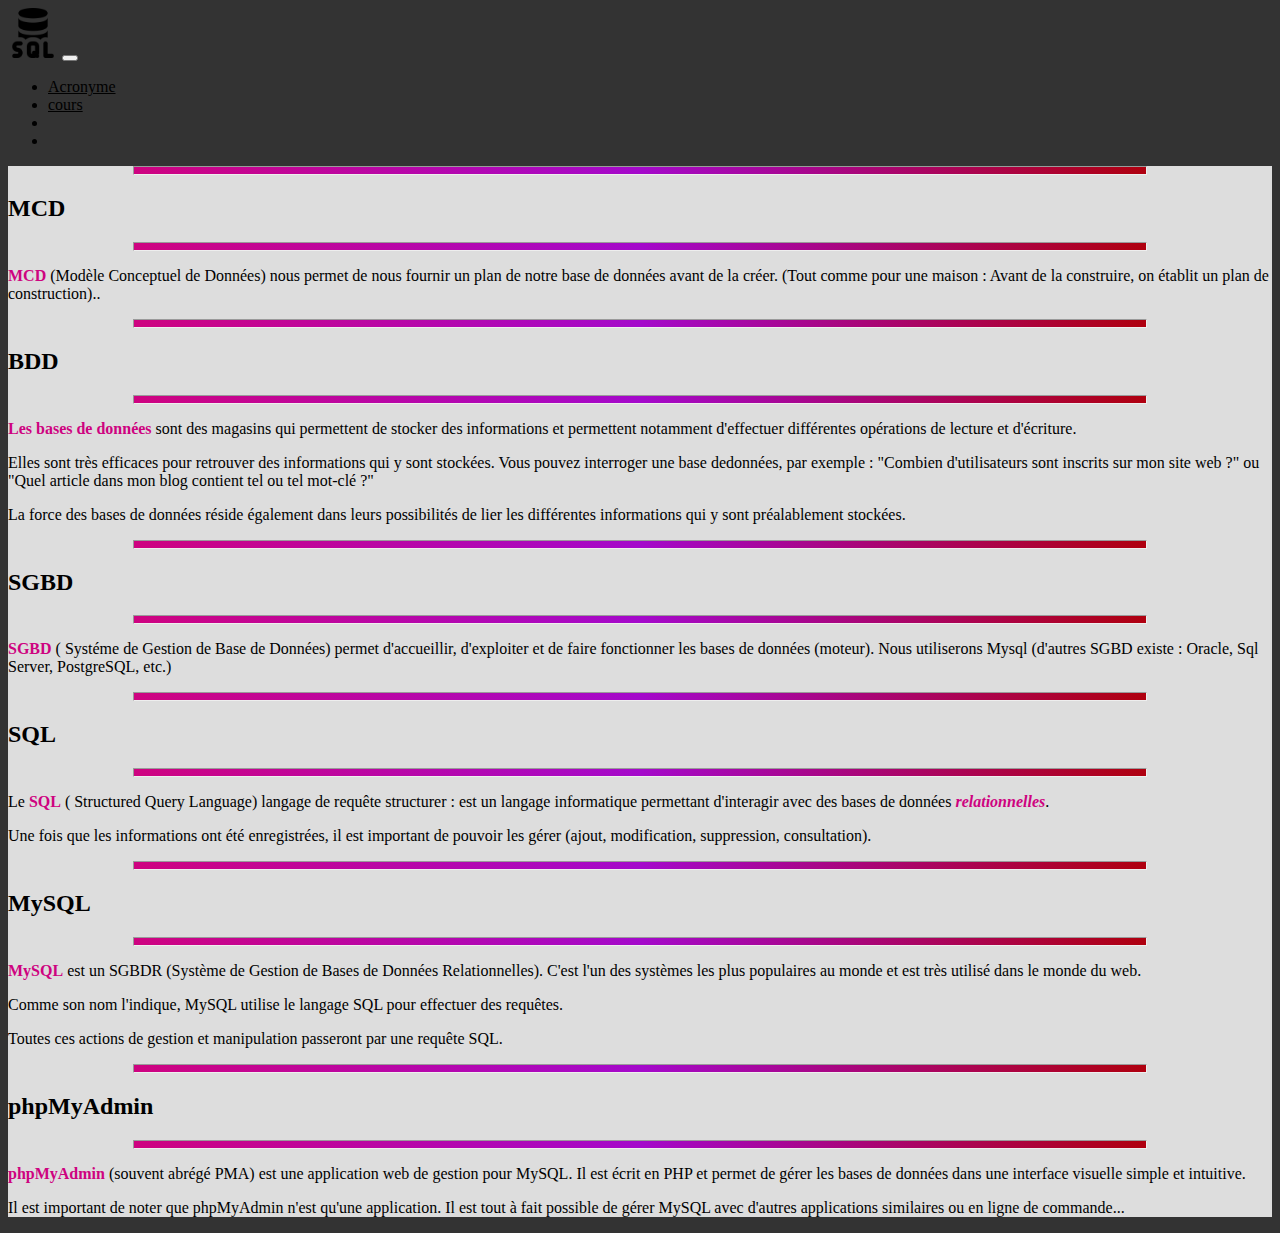
==== cours/index.html @ 49399eac "SQL" ====
<!doctype html>
<html lang="fr">

<head>
  
     <!-- Required meta tags -->
     <meta charset="utf-8">
     <meta name="viewport" content="width=device-width, initial-scale=1, shrink-to-fit=no">

     <!-- Bootstrap CSS v5.2.1 -->
     <link href="https://cdn.jsdelivr.net/npm/bootstrap@5.2.1/dist/css/bootstrap.min.css" rel="stylesheet"
     integrity="sha384-iYQeCzEYFbKjA/T2uDLTpkwGzCiq6soy8tYaI1GyVh/UjpbCx/TYkiZhlZB6+fzT" crossorigin="anonymous">
     <!-- Google font -->
     <link href="https://fonts.googleapis.com/css2?family=Amatic+SC:wght@700&family=Open+Sans&display=swap" rel="stylesheet"> 
     <!-- feuille de style -->
     <link rel="stylesheet" href="assets/css/style.css">
     <title>Acronyme</title>
</head>

<body>
     <header>
          <nav class="navbar navbar-expand-sm navbar-light bg-light  border-bottom border-dark">
               <div class="container-fluid">
                    <a class="navbar-brand" href="#"><img src="assets/img/logo.png" alt="logo"></a>
                    <button class="navbar-toggler d-lg-none" type="button" data-bs-toggle="collapse" data-bs-target="#collapsibleNavId" aria-controls="collapsibleNavId"
                         aria-expanded="false" aria-label="Toggle navigation">
                         <span class="navbar-toggler-icon"></span>
                    </button>
                    <div class="collapse navbar-collapse" id="collapsibleNavId">
                         <ul class="navbar-nav me-auto mt-2 mt-lg-0">
                              <li class="nav-item">
                                   <a class="nav-link" href="index.html" >Acronyme</a>
                              </li>
                              <li class="nav-item">
                                   <a class="nav-link" href="cours.html">cours</a>
                              </li>
                              <li class="nav-item">
                                   <!-- <a class="nav-link" href="#">Link</a> -->
                              </li>
                              <li class="nav-item">
                                   <!-- <a class="nav-link" href="#">Link</a> -->
                              </li>
                         </ul>
                    </div>
          </div>
          </nav>
     
     </header>
     <div class="container">
        
            <!-- Début de main -->
            <main >
               <div class="row  px-5">
                    <div class="col-sm-12">
                         <hr>
                        <h2 class="text-center">MCD</h2>
                        <hr>
                    </div>
                   <div class="col-sm-12 mt-5">
                         <p><strong>MCD</strong> (Modèle Conceptuel de Données) nous permet de nous fournir un plan de notre base de données avant de la créer.
                         (Tout comme pour une maison : Avant de la construire, on établit un plan de construction)..</p>
                         
                    </div>
               </div>
               <div class="row mt-5 px-5">
                    <div class="col-sm-12">
                         <hr>
                        <h2 class="text-center">BDD</h2>
                        <hr>
                    </div>
                   <div class="col-sm-12 mt-5">
                         <p><strong>Les bases de données</strong> sont des magasins qui permettent de stocker des informations et permettent notamment
                         d'effectuer différentes opérations de lecture et d'écriture.</p>
                         <p> Elles sont très efficaces pour retrouver des informations qui y sont stockées. Vous pouvez interroger une base dedonnées, par exemple : "Combien d'utilisateurs sont inscrits sur mon site web ?" ou "Quel article dans mon blog contient tel ou tel mot-clé ?"</p>
                         <p>La force des bases de données réside également dans leurs possibilités de lier les différentes informations qui y sont préalablement stockées. </p>  
                         </div>
               </div>
               <div class="row mt-5 px-5">
                    <div class="col-sm-12">
                         <hr>
                         <h2 class="text-center">SGBD</h2>
                         <hr>
                     </div>
                     <div class="col-sm-12 mt-5">
                         <p><strong><abbr>SGBD</abbr></strong> ( Systéme de Gestion de Base de Données) permet d'accueillir, d'exploiter et de faire fonctionner les bases de données (moteur). Nous utiliserons Mysql (d'autres SGBD existe : Oracle, Sql Server, PostgreSQL, etc.)</p>
                   </div>

               </div>
               <div class="row mt-5 px-5">
                    <div class="col-sm-12">
                         <hr>
                         <h2 class="text-center">SQL</h2>
                         <hr>
                     </div>
                     <div class="col-sm-12 mt-5">
                         <p>Le <strong><abbr>SQL</abbr></strong> ( Structured Query Language) langage de requête structurer : est un langage informatique permettant d'interagir avec des bases de données <strong><em>relationnelles</em></strong>. </p>
                         <p>Une fois que les informations ont été enregistrées, il est important de pouvoir les gérer (ajout, modification, suppression, consultation).</p>
                   </div>

               </div> 
               <div class="row mt-5 px-5">
                    <div class="col-sm-12">
                         <hr>
                         <h2 class="text-center">MySQL</h2>
                         <hr>
                     </div>
                     <div class="col-sm-12 mt-5">
                         <p><strong><abbr>MySQL</abbr></strong> est un SGBDR (Système de Gestion de Bases de Données Relationnelles). C'est l'un des systèmes les plus populaires au monde et est très utilisé dans le monde du web.</p>
                         <p> Comme son nom l'indique, MySQL utilise le langage SQL pour effectuer des requêtes.</p>
                         <p>Toutes ces actions de gestion et manipulation passeront par une requête SQL.</p>
                   </div>

               </div> 
               <div class="row mt-5 px-5">
                    <div class="col-sm-12">
                         <hr>
                         <h2 class="text-center">phpMyAdmin</h2>
                         <hr>
                     </div>
                     <div class="col-sm-12 mt-5">
                         <p><strong>phpMyAdmin</strong> (souvent abrégé PMA) est une application web de gestion pour MySQL. Il est écrit en PHP et permet de gérer les bases de données dans une interface visuelle simple et intuitive.</p>
                         <p> Il est important de noter que phpMyAdmin n'est qu'une application. Il est tout à fait possible de gérer MySQL avec d'autres applications similaires ou en ligne de commande...</p>
                   </div>

               </div> 




            </main>
        
          
     </div> <!-- fin du container fluid -->
     
     <footer>
     <!-- place footer here -->
     </footer>
     <!-- Bootstrap JavaScript Libraries -->
     <script src="https://cdn.jsdelivr.net/npm/@popperjs/core@2.11.6/dist/umd/popper.min.js"
     integrity="sha384-oBqDVmMz9ATKxIep9tiCxS/Z9fNfEXiDAYTujMAeBAsjFuCZSmKbSSUnQlmh/jp3" crossorigin="anonymous">
     </script>

     <script src="https://cdn.jsdelivr.net/npm/bootstrap@5.2.1/dist/js/bootstrap.min.js"
     integrity="sha384-7VPbUDkoPSGFnVtYi0QogXtr74QeVeeIs99Qfg5YCF+TidwNdjvaKZX19NZ/e6oz" crossorigin="anonymous">
     </script>
</body>

</html>
---- cours/assets/css/style.css ----
body {
     background-color: #333;
}

header nav img {
     width: 50px;
}

header nav  a {
     color: black !important;
}

.container {
     background-color: #ddd;
 }


hr {
     height: 7px;
     background: linear-gradient(to right, #ce0380 0%, #a409cb 50%, #af000f 100%);
     width: 80%;
     margin: 0 auto ;
 }
 strong {
     color: #ce0380;
 }
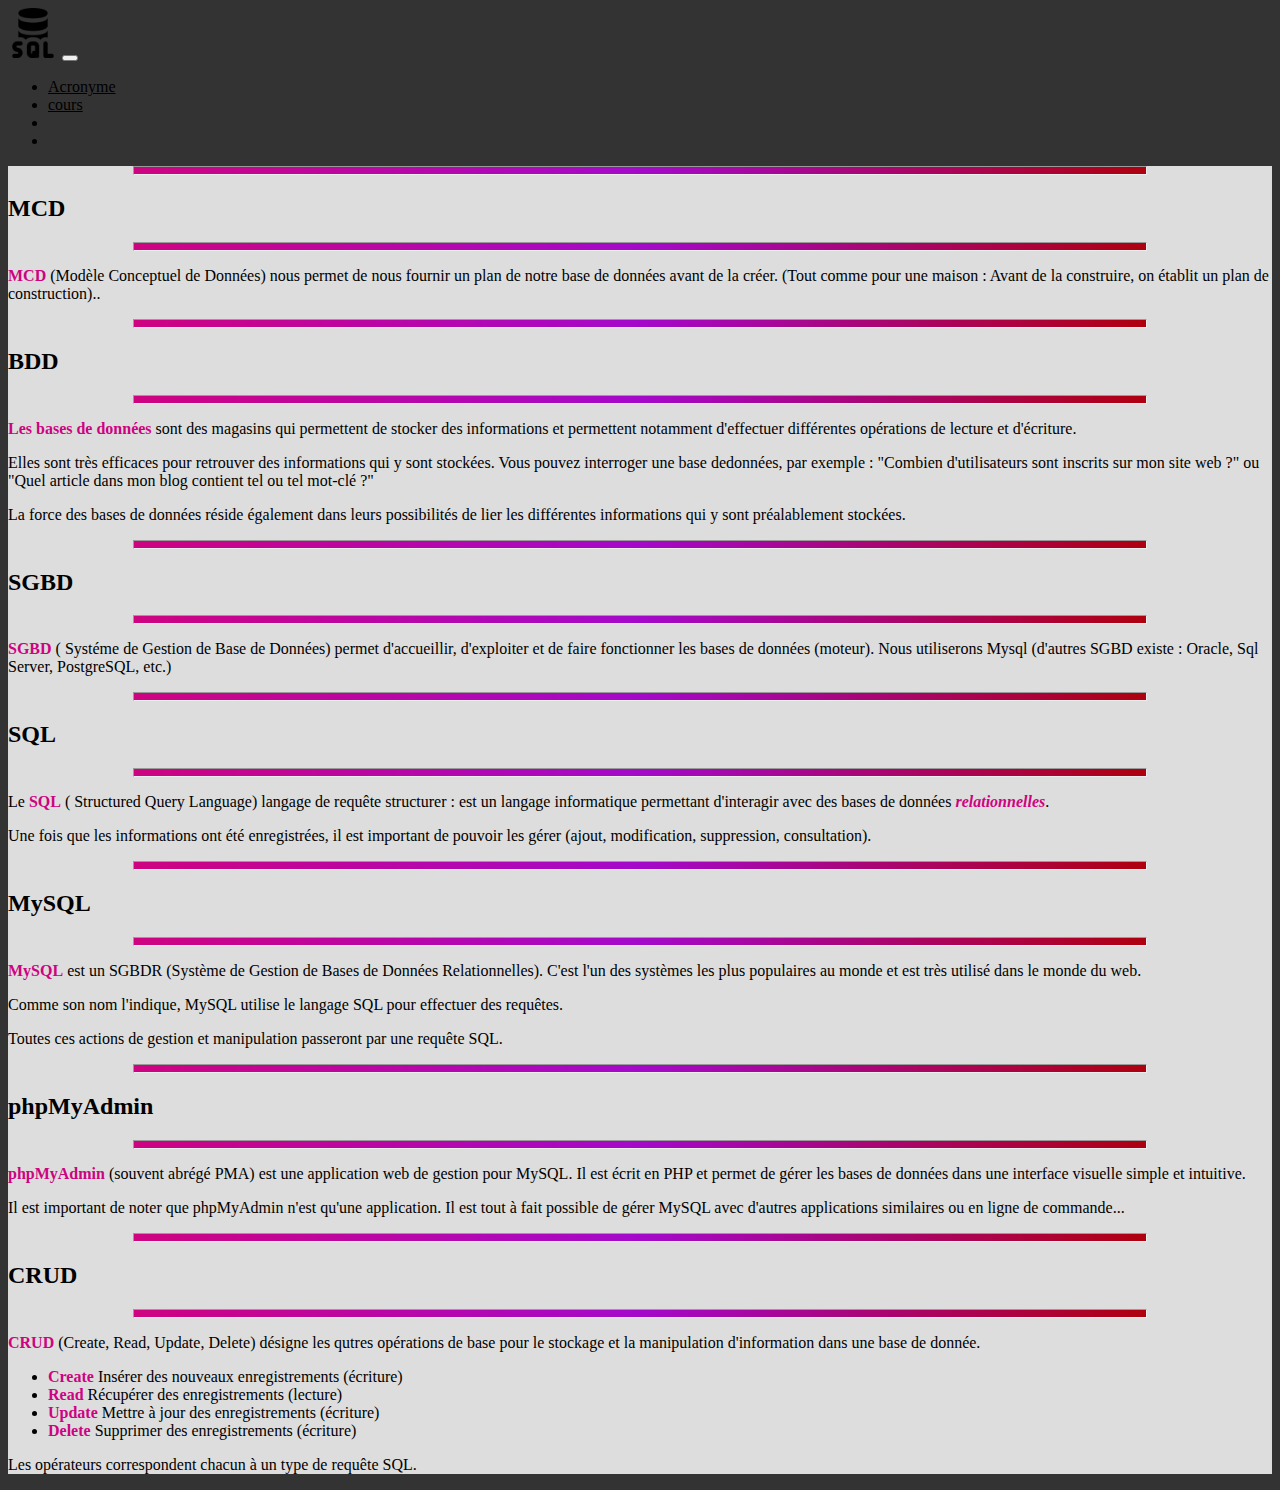
==== commit d0098e8a: "Updates SQL" ====
--- a/cours/index.html
+++ b/cours/index.html
@@ -1,12 +1,9 @@
 <!doctype html>
 <html lang="fr">
-
 <head>
-  
      <!-- Required meta tags -->
      <meta charset="utf-8">
      <meta name="viewport" content="width=device-width, initial-scale=1, shrink-to-fit=no">
-
      <!-- Bootstrap CSS v5.2.1 -->
      <link href="https://cdn.jsdelivr.net/npm/bootstrap@5.2.1/dist/css/bootstrap.min.css" rel="stylesheet"
      integrity="sha384-iYQeCzEYFbKjA/T2uDLTpkwGzCiq6soy8tYaI1GyVh/UjpbCx/TYkiZhlZB6+fzT" crossorigin="anonymous">
@@ -16,7 +13,6 @@
      <link rel="stylesheet" href="assets/css/style.css">
      <title>Acronyme</title>
 </head>
-
 <body>
      <header>
           <nav class="navbar navbar-expand-sm navbar-light bg-light  border-bottom border-dark">
@@ -42,12 +38,10 @@
                               </li>
                          </ul>
                     </div>
-          </div>
+               </div>
           </nav>
-     
      </header>
      <div class="container">
-        
             <!-- Début de main -->
             <main >
                <div class="row  px-5">
@@ -58,8 +52,7 @@
                     </div>
                    <div class="col-sm-12 mt-5">
                          <p><strong>MCD</strong> (Modèle Conceptuel de Données) nous permet de nous fournir un plan de notre base de données avant de la créer.
-                         (Tout comme pour une maison : Avant de la construire, on établit un plan de construction)..</p>
-                         
+                         (Tout comme pour une maison : Avant de la construire, on établit un plan de construction)..</p>   
                     </div>
                </div>
                <div class="row mt-5 px-5">
@@ -73,7 +66,7 @@
                          d'effectuer différentes opérations de lecture et d'écriture.</p>
                          <p> Elles sont très efficaces pour retrouver des informations qui y sont stockées. Vous pouvez interroger une base dedonnées, par exemple : "Combien d'utilisateurs sont inscrits sur mon site web ?" ou "Quel article dans mon blog contient tel ou tel mot-clé ?"</p>
                          <p>La force des bases de données réside également dans leurs possibilités de lier les différentes informations qui y sont préalablement stockées. </p>  
-                         </div>
+                    </div>
                </div>
                <div class="row mt-5 px-5">
                     <div class="col-sm-12">
@@ -84,7 +77,6 @@
                      <div class="col-sm-12 mt-5">
                          <p><strong><abbr>SGBD</abbr></strong> ( Systéme de Gestion de Base de Données) permet d'accueillir, d'exploiter et de faire fonctionner les bases de données (moteur). Nous utiliserons Mysql (d'autres SGBD existe : Oracle, Sql Server, PostgreSQL, etc.)</p>
                    </div>
-
                </div>
                <div class="row mt-5 px-5">
                     <div class="col-sm-12">
@@ -96,7 +88,6 @@
                          <p>Le <strong><abbr>SQL</abbr></strong> ( Structured Query Language) langage de requête structurer : est un langage informatique permettant d'interagir avec des bases de données <strong><em>relationnelles</em></strong>. </p>
                          <p>Une fois que les informations ont été enregistrées, il est important de pouvoir les gérer (ajout, modification, suppression, consultation).</p>
                    </div>
-
                </div> 
                <div class="row mt-5 px-5">
                     <div class="col-sm-12">
@@ -109,7 +100,6 @@
                          <p> Comme son nom l'indique, MySQL utilise le langage SQL pour effectuer des requêtes.</p>
                          <p>Toutes ces actions de gestion et manipulation passeront par une requête SQL.</p>
                    </div>
-
                </div> 
                <div class="row mt-5 px-5">
                     <div class="col-sm-12">
@@ -121,17 +111,27 @@
                          <p><strong>phpMyAdmin</strong> (souvent abrégé PMA) est une application web de gestion pour MySQL. Il est écrit en PHP et permet de gérer les bases de données dans une interface visuelle simple et intuitive.</p>
                          <p> Il est important de noter que phpMyAdmin n'est qu'une application. Il est tout à fait possible de gérer MySQL avec d'autres applications similaires ou en ligne de commande...</p>
                    </div>
-
+               </div>
+               <div class="row mt-5 px-5">
+                    <div class="col-sm-12">
+                         <hr>
+                         <h2 class="text-center">CRUD</h2>
+                         <hr>
+                     </div>
+                     <div class="col-sm-12 mt-5">
+                         <p><strong>CRUD</strong> (Create, Read, Update, Delete) désigne les qutres opérations de base pour le stockage et la manipulation d'information dans une base de donnée.</p>
+                         <ul>
+                              <li><strong>Create</strong> Insérer des nouveaux enregistrements (écriture)</li>
+                              <li><strong>Read</strong> Récupérer des enregistrements (lecture)</li>
+                              <li><strong>Update</strong> Mettre à jour des enregistrements (écriture)</li>
+                              <li><strong>Delete</strong> Supprimer des enregistrements (écriture)</li>
+                         </ul>
+                         <p>Les opérateurs correspondent chacun à un type de requête SQL.</p>
+                   </div>
                </div> 
-
-
-
-
             </main>
-        
-          
-     </div> <!-- fin du container fluid -->
-     
+     </div> 
+     <!-- fin du container fluid -->
      <footer>
      <!-- place footer here -->
      </footer>
@@ -139,10 +139,8 @@
      <script src="https://cdn.jsdelivr.net/npm/@popperjs/core@2.11.6/dist/umd/popper.min.js"
      integrity="sha384-oBqDVmMz9ATKxIep9tiCxS/Z9fNfEXiDAYTujMAeBAsjFuCZSmKbSSUnQlmh/jp3" crossorigin="anonymous">
      </script>
-
      <script src="https://cdn.jsdelivr.net/npm/bootstrap@5.2.1/dist/js/bootstrap.min.js"
      integrity="sha384-7VPbUDkoPSGFnVtYi0QogXtr74QeVeeIs99Qfg5YCF+TidwNdjvaKZX19NZ/e6oz" crossorigin="anonymous">
      </script>
 </body>
-
 </html>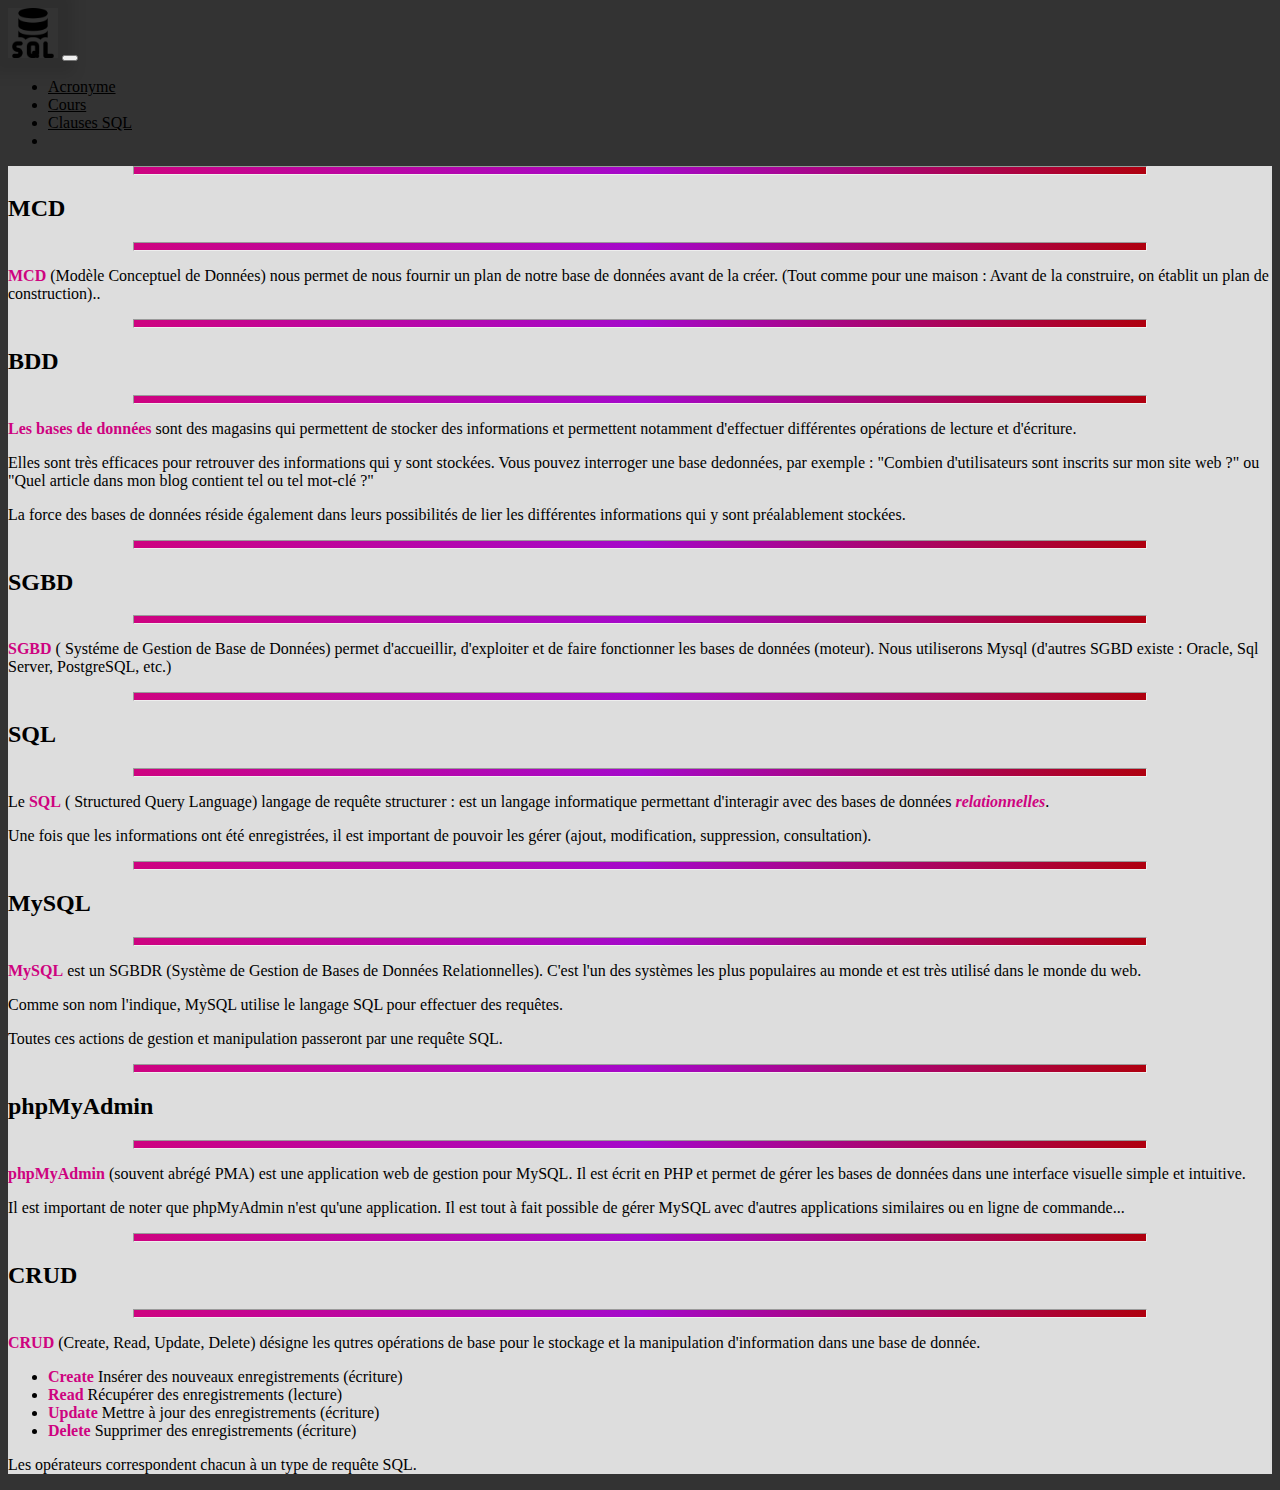
==== commit 272bc3c7: "Updates SQL" ====
--- a/cours/index.html
+++ b/cours/index.html
@@ -28,10 +28,10 @@
                                    <a class="nav-link" href="index.html" >Acronyme</a>
                               </li>
                               <li class="nav-item">
-                                   <a class="nav-link" href="cours.html">cours</a>
+                                   <a class="nav-link" href="cours.html">Cours</a>
                               </li>
                               <li class="nav-item">
-                                   <!-- <a class="nav-link" href="#">Link</a> -->
+                                   <a class="nav-link" href="clause_sql.html">Clauses SQL</a>
                               </li>
                               <li class="nav-item">
                                    <!-- <a class="nav-link" href="#">Link</a> -->
@@ -136,11 +136,7 @@
      <!-- place footer here -->
      </footer>
      <!-- Bootstrap JavaScript Libraries -->
-     <script src="https://cdn.jsdelivr.net/npm/@popperjs/core@2.11.6/dist/umd/popper.min.js"
-     integrity="sha384-oBqDVmMz9ATKxIep9tiCxS/Z9fNfEXiDAYTujMAeBAsjFuCZSmKbSSUnQlmh/jp3" crossorigin="anonymous">
-     </script>
-     <script src="https://cdn.jsdelivr.net/npm/bootstrap@5.2.1/dist/js/bootstrap.min.js"
-     integrity="sha384-7VPbUDkoPSGFnVtYi0QogXtr74QeVeeIs99Qfg5YCF+TidwNdjvaKZX19NZ/e6oz" crossorigin="anonymous">
-     </script>
+     <script src="https://cdn.jsdelivr.net/npm/@popperjs/core@2.11.6/dist/umd/popper.min.js" integrity="sha384-oBqDVmMz9ATKxIep9tiCxS/Z9fNfEXiDAYTujMAeBAsjFuCZSmKbSSUnQlmh/jp3" crossorigin="anonymous"></script>
+     <script src="https://cdn.jsdelivr.net/npm/bootstrap@5.2.1/dist/js/bootstrap.min.js" integrity="sha384-7VPbUDkoPSGFnVtYi0QogXtr74QeVeeIs99Qfg5YCF+TidwNdjvaKZX19NZ/e6oz" crossorigin="anonymous"></script>
 </body>
 </html>--- a/cours/assets/css/style.css
+++ b/cours/assets/css/style.css
@@ -1,27 +1,30 @@
-
-body {
+body{
      background-color: #333;
 }
 
-header nav img {
+header nav img{
      width: 50px;
 }
 
-header nav  a {
+header nav a{
      color: black !important;
 }
 
-.container {
+.container{
      background-color: #ddd;
- }
+}
 
-
-hr {
+hr{
      height: 7px;
      background: linear-gradient(to right, #ce0380 0%, #a409cb 50%, #af000f 100%);
      width: 80%;
      margin: 0 auto ;
- }
- strong {
+}
+
+strong{
      color: #ce0380;
- }+}
+
+img{
+     box-shadow: 0 0 13px 16px rgba(0, 0, 0, .1);
+}